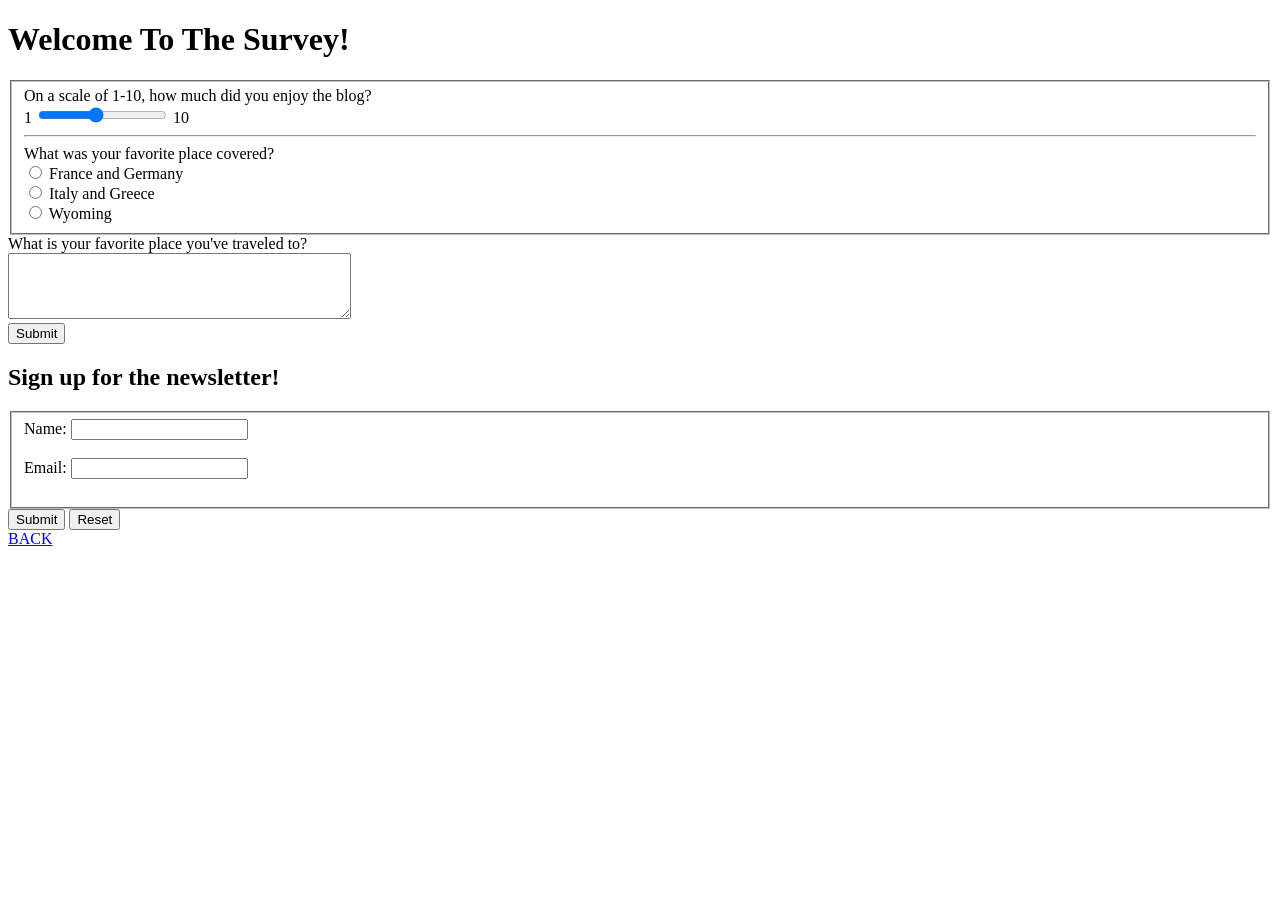
==== Survey.html @ 3d9fede0 "Add files via upload" ====
<!DOCTYPE html>
<html>
<head>
  <title>Survey</title>
  <link rel="stylesheet" href="formatting.css">
  <link rel="stylesheet" href="layout.css">
</head>
<body>
  <script>
         var date = new Date();
    var date.str = Date.toLocaleDateString();
    var time.str = Date.toLocaleTimeString();
  </script>
  <!-- Alert -->
  <script>
    alert("Welcome to my survey!");
  </script>
  <!-- Form -->
  <form action="Feedback.html" method='POST'>
    <h1>Welcome To The Survey!</h1>
          <!-- Fieldset -->
  <fieldset name="blog feedback">
    <!--Slider-->
    <label for="rating">On a scale of 1-10, how much did you enjoy the blog?</label>
    <br>
    <span>1</span>
    <input type="range" name ="rating" id="rating" value="5" min="1" max="10">
    <span>10</span>
    <hr>
    <!-- Radio -->
    <span>What was your favorite place covered?</span>
    <br>
    <input type="radio" name="favoriteBlog" id="franceGermany" value="yes">
    <label for ="franceGermany"> France and Germany </label>
    <br>
   <input type="radio" name="favoriteBlog" id="italyGreece" value="yes">
   <label for ="italyGreece"> Italy and Greece</label>
   <br>
   <input type="radio" name="favoriteBlog" id="wyoming" value="yes">
   <label for="wyoming">Wyoming</label>
  </fieldset>
    <!-- Text Area -->
    <label for "favoritePlace">What is your favorite place you've traveled to?</label>
    <br>
    <textarea id="favoritePlace" name="favoritePlace" rows='4' cols="40"></textarea>
    <br>
    <input type="submit" value="Submit">
  </form>
  <form action="newsletter.html" method="post">
    <h2>Sign up for the newsletter!</h2>
    <!-- Fieldset 2-->
  <fieldset name="contact information">
    <!-- Text -->
    <label for="name">Name:</label>
    <input type="text" id="name" name="name" required>
    <br>
    <br>
    <!-- Email type -->
    <label for="email">Email:</label>
    <input type="email" id='email' name="email" required>
    <br>
    <br>
  </fieldset>
    <!-- Submit and Reset buttons -->
    <input type="submit" value="Submit">
    <input type="reset" value="Reset">
  </form>
  <a href="TravelBlog.html">BACK</a>
</body>
</html>
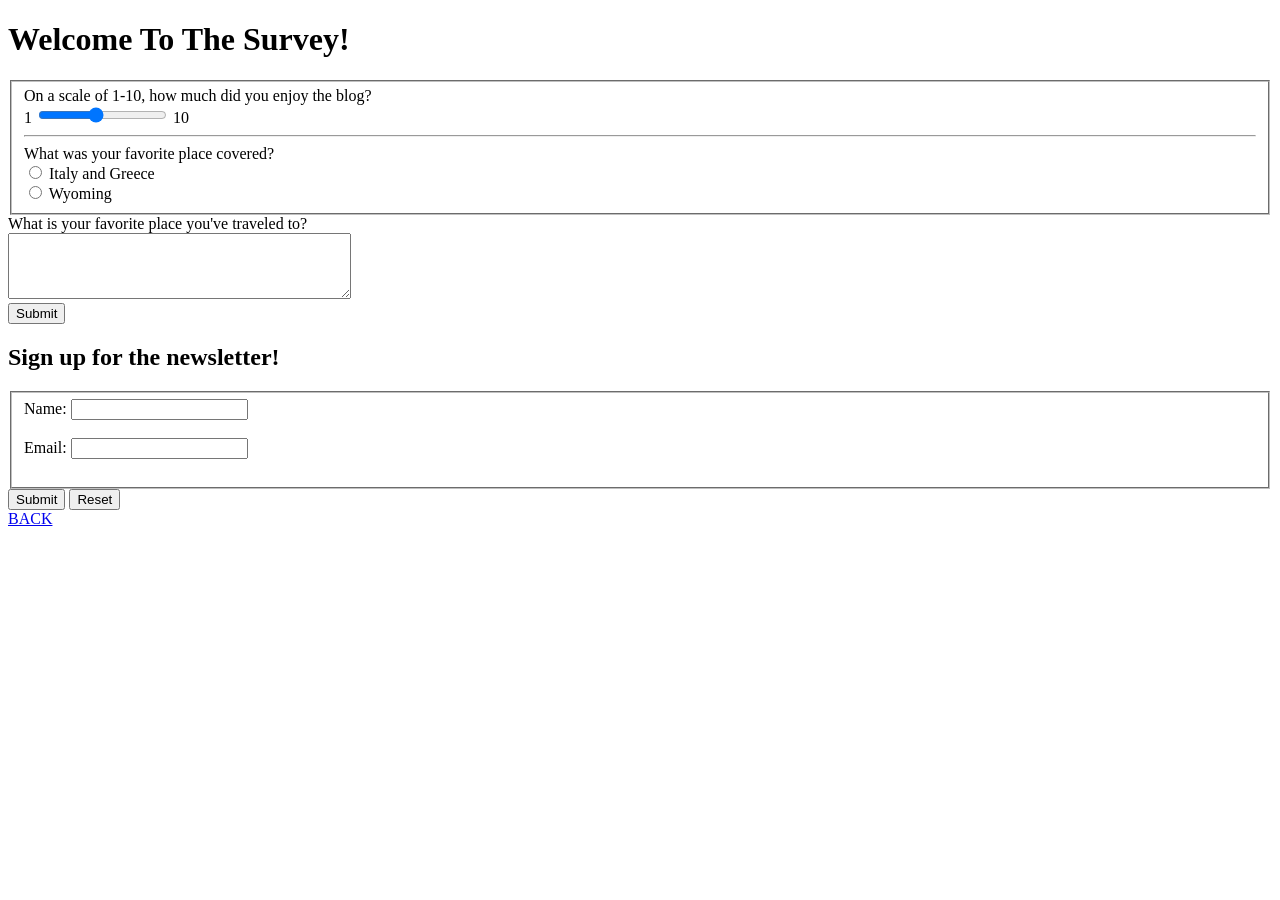
==== commit 73e42310: "Update Survey.html" ====
--- a/Survey.html
+++ b/Survey.html
@@ -29,9 +29,6 @@
     <hr>
     <!-- Radio -->
     <span>What was your favorite place covered?</span>
-    <br>
-    <input type="radio" name="favoriteBlog" id="franceGermany" value="yes">
-    <label for ="franceGermany"> France and Germany </label>
     <br>
    <input type="radio" name="favoriteBlog" id="italyGreece" value="yes">
    <label for ="italyGreece"> Italy and Greece</label>
@@ -65,6 +62,6 @@
     <input type="submit" value="Submit">
     <input type="reset" value="Reset">
   </form>
-  <a href="TravelBlog.html">BACK</a>
+  <a href="index.html">BACK</a>
 </body>
-</html>+</html>
